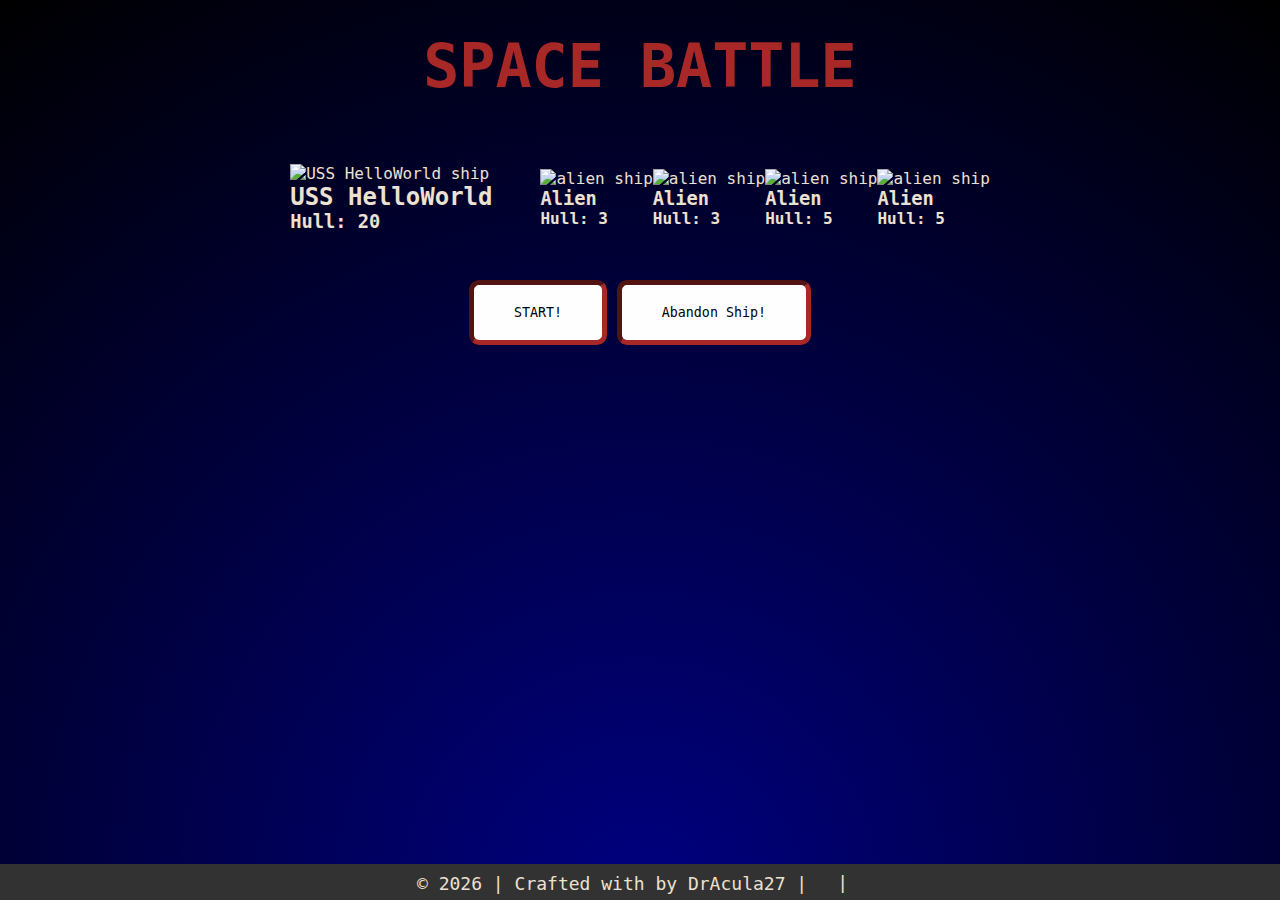
==== html/game.html @ db699676 "add button to return user to home page" ====
<!DOCTYPE html>
<html lang="en">
  <head>
    <meta charset="UTF-8" />
    <meta http-equiv="X-UA-Compatible" content="IE=edge" />
    <meta name="viewport" content="width=device-width, initial-scale=1.0" />
    <title>Space Battle!</title>
    <!-- static icon -->
    <link
      rel="shortcut icon"
      type="image/x-icon"
      href="../images/staticSpaceBattle.ico"
    />
    <!-- animated icon -->
    <link rel="icon" type="image/x-icon" href="../images/spaceBattle.ico" />
    <link rel="stylesheet" href="../css/common.css" />
    <link rel="stylesheet" href="../css/game.css" />
    <script src="../js/game.js" defer></script>
    <!--font-awesome import for icons-->
    <script
      src="https://kit.fontawesome.com/940af2685d.js"
      crossorigin="anonymous"
    ></script>
  </head>
  <body>
    <header id="header">
      <h1 class="title glow">SPACE BATTLE</h1>
    </header>
    <main id="main">
      <!-- battlefield -->
      <div id="battlefield">
        <!-- player ship -->
        <div id="player-ship" class="hidden">
          <img src="../images/USS_Ship.png" alt="USS HelloWorld ship" />
          <div class="ship-data">
            <h2 id="player-ship-title">USS HelloWorld</h2>
            <h3>Hull: <span id="player-ship-hull">20</span></h3>
          </div>
        </div>
        <!-- aliens -->
        <div id="aliens" class="hidden">
          <!-- empty div to be filled in with JavaScript -->
        </div>
      </div>
      <!-- game buttons -->
      <div id="gameBtns">
        <button id="startGameBtn">START!</button>
        <a href="../index.html"><button id="homeBtn">Abandon Ship!</button></a>
      </div>
    </main>
    <footer id="footer">
      <p>
        ©
        <script>
          document.write(new Date().getFullYear());
        </script>
        | Crafted with <i class="fa-solid fa-heart"></i> by DrAcula27 |
      </p>
      <a href="https://github.com/DrAcula27" target="_blank">
        <i class="fa-brands fa-github"></i>
      </a>
      <p>|</p>
      <a href="https://www.linkedin.com/in/daniellerandrews/" target="_blank">
        <i class="fa-brands fa-linkedin"></i>
      </a>
    </footer>
    <div class="end-game-modal" id="endGameModal">
      <p class="end-game-modal-title" id="endGameModalTitle"></p>
      <button class="restart-button" id="restartButton">Battle Again</button>
    </div>
    <div class="modal-overlay" id="modalOverlay"></div>
  </body>
</html>
---- css/common.css ----
/*set color global variables*/
:root {
    --primary-dark: #323232;
    --primary-light: #ede1d1;
    --secondary-dark: #525e75;
    --secondary-light: #fefefe;
    --burgandy: #a82727;
    --black: #000000;
    --white: #ffffff;
}

/* use custom font */
@font-face {
  font-family: Emulogic;
  src: url(../fonts/Emulogic-zrEw.ttf);
}

/*css reset*/
*, *::before, *::after {
  box-sizing: border-box;
  padding: 0;
  margin: 0;
}

/*footer support*/
html { 
  position: relative;
  min-height: 100vh;
}

/*overall document settings*/
body {
    background-color: var(--primary-dark); /* in case gradient bg doesn't work */
    background: radial-gradient(circle at bottom, navy 0, black 100%);
    color: var(--primary-light);
    font-family: Emulogic, 'Monospace', sans-serif;
}

/*header*/
h1 {
    line-height: 1.2;
}

#header {
    padding: 30px 0;
}
  
.title {
    text-align: center;
    font-size: 60px;
}

.glow {
    font-size: 60px;
    color: var(--burgandy);
    text-align: center;
    -webkit-animation: glow 1s ease-in-out infinite alternate;
    -moz-animation: glow 1s ease-in-out infinite alternate;
    animation: glow 1s ease-in-out infinite alternate;
}

@keyframes glow {
    from {
      text-shadow: 0 0 10px var(--white),
                   0 0 20px var(--white),
                   0 0 30px var(--burgandy),
                   0 0 40px var(--burgandy),
                   0 0 50px var(--burgandy);
    }
    to {
      text-shadow: 0 0 20px var(--white),
                   0 0 30px var(--secondary-dark),
                   0 0 40px var(--secondary-dark),
                   0 0 50px var(--secondary-dark),
                   0 0 60px var(--secondary-dark);
    }
}

button {
    font-family: inherit;
    padding: 20px 40px;
    border: 5px inset var(--burgandy);
    border-radius: 10px;
    background-color: var(--secondary-light);
}

button:hover {
    cursor: pointer;
    box-shadow: 2px 2px 5px var(--secondary-light);
}

/*footer*/
#footer {
    background-color: var(--primary-dark);
    color: var(--primary-light);
    position: absolute;
    bottom: 0;
    left: 0;
    display: flex;
    align-items: center;
    justify-content: center;
    gap: 15px;
    width: 100%;
    height: 2em;
    padding: 10px;
    font-size: 18px;
}

.fa-github, .fa-heart, .fa-linkedin {
    color: var(--primary-light);
    font-size: 24px;
    transition: transform 0.3s ease-in-out;
}
  
.fa-github:hover, .fa-linkedin:hover {
    transform: rotateY(360deg) scale(1.4);
    color: var(--burgandy);
}

.fa-heart:hover {
    transform: scale(1.3);
    color: var(--burgandy);
}
---- css/game.css ----
/* background */
.space {
    background: rgba(128, 0, 128, 0.1) center / 200px 200px round;
    bottom: 0;
    left: 0;
    position: absolute;
    right: 0;
    top: 0;
}

/*main body*/
#main {
    display: flex;
    flex-direction: column;
    justify-content: center;
    align-items: center;
    gap: 3em;
    margin-bottom: 2em;
    padding: 2em;
    max-width: 100vw;
}

#battlefield {
    display: flex;
    justify-content: space-between;
    align-items: center;
    gap: 3em;
}

#aliens {
    display: flex;
    flex-wrap: wrap;
}

/* end game modal */
.end-game-modal {
    position: fixed;
    z-index: 1;
    top: 50%;
    left: 50%;
    width: 300px;
    padding: 30px;
    user-select: none;
    transform: translate(-50%, -50%) scale(0);
    transition: 200ms ease-in-out;
}

.end-game-modal {
    border-radius: 10px;
    background-color: var(--secondary-dark);
    box-shadow: 0 0 1em var(--burgandy);
    text-align: center;
    font-size: 2em;
}

.end-game-modal.active, .start-game-modal.active {
    transform: translate(-50%, -50%) scale(1);
}

.end-game-modal-title {
    font-size: 18px;
    font-weight: bold;
    color: var(--bisque);
}

.restart-button {
    padding: 10px 20px;
    margin-top: 25px;
    margin-bottom: 15px;
    font-size: 18px;
    font-weight: bold;
    color: var(--primary-dark);
}

.modal-overlay {
    display: none;
    position: fixed;
    top: 0;
    left: 0;
    width: 100%;
    height: 100%;
    background-color: var(--black);
    opacity: 0.6;
}

.modal-overlay.active {
    display: block;
}
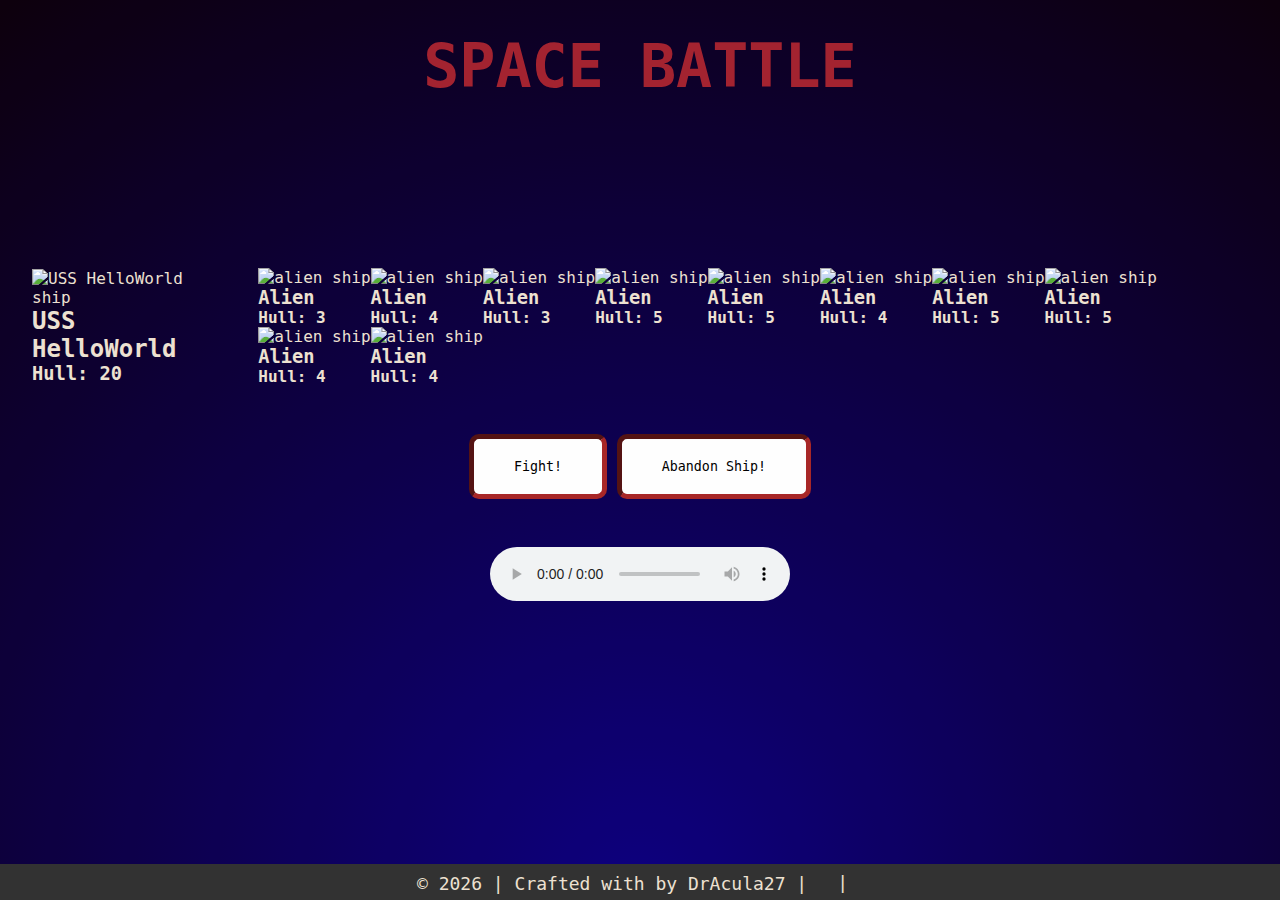
==== commit 4afa2799: "set default volume of theme music" ====
--- a/html/game.html
+++ b/html/game.html
@@ -5,16 +5,18 @@
     <meta http-equiv="X-UA-Compatible" content="IE=edge" />
     <meta name="viewport" content="width=device-width, initial-scale=1.0" />
     <title>Space Battle!</title>
-    <!-- static icon -->
+    <!-- static icon for all browsers -->
     <link
       rel="shortcut icon"
       type="image/x-icon"
       href="../images/staticSpaceBattle.ico"
     />
-    <!-- animated icon -->
+    <!-- animated icon for FireFox -->
     <link rel="icon" type="image/x-icon" href="../images/spaceBattle.ico" />
+    <!-- css -->
     <link rel="stylesheet" href="../css/common.css" />
     <link rel="stylesheet" href="../css/game.css" />
+    <!-- js -->
     <script src="../js/game.js" defer></script>
     <!--font-awesome import for icons-->
     <script
@@ -26,12 +28,17 @@
     <header id="header">
       <h1 class="title glow">SPACE BATTLE</h1>
     </header>
-    <main id="main">
+
+    <main id="main" class="space">
       <!-- battlefield -->
       <div id="battlefield">
         <!-- player ship -->
         <div id="player-ship" class="hidden">
-          <img src="../images/USS_Ship.png" alt="USS HelloWorld ship" />
+          <img
+            id="playerShipImg"
+            src="../images/USS_Ship.png"
+            alt="USS HelloWorld ship"
+          />
           <div class="ship-data">
             <h2 id="player-ship-title">USS HelloWorld</h2>
             <h3>Hull: <span id="player-ship-hull">20</span></h3>
@@ -44,10 +51,18 @@
       </div>
       <!-- game buttons -->
       <div id="gameBtns">
-        <button id="startGameBtn">START!</button>
+        <button id="startGameBtn">Fight!</button>
         <a href="../index.html"><button id="homeBtn">Abandon Ship!</button></a>
       </div>
+      <!-- theme music controls -->
+      <audio
+        id="spaceSound"
+        src="../sounds/8-bit-space.wav"
+        controls
+        loop
+      ></audio>
     </main>
+
     <footer id="footer">
       <p>
         ©
@@ -64,6 +79,7 @@
         <i class="fa-brands fa-linkedin"></i>
       </a>
     </footer>
+    <!-- end game modal and overlay, initial display: none -->
     <div class="end-game-modal" id="endGameModal">
       <p class="end-game-modal-title" id="endGameModalTitle"></p>
       <button class="restart-button" id="restartButton">Battle Again</button>
--- a/css/common.css
+++ b/css/common.css
@@ -47,7 +47,7 @@
   
 .title {
     text-align: center;
-    font-size: 60px;
+    font-size: clamp(1.75rem, 4vw + 1rem, 3rem);
 }
 
 .glow {
@@ -121,3 +121,10 @@
     transform: scale(1.3);
     color: var(--burgandy);
 }
+
+/* media queries */
+@media (max-width: 850px) {
+    .title {
+        font-size: 50px;
+    }
+  }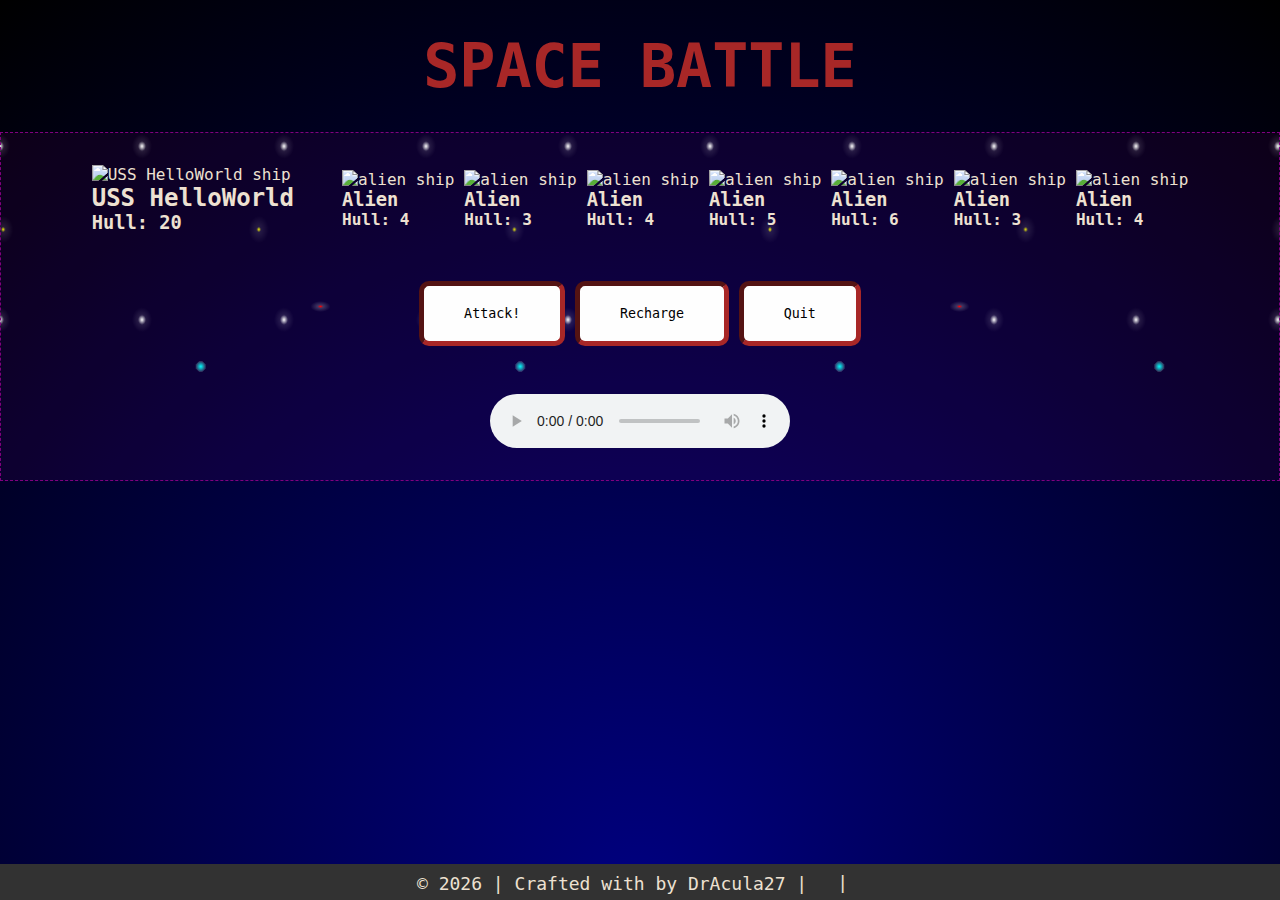
==== commit 8a5d6727: "add recharge button; change functionality so that player attacks one ship at a time" ====
--- a/html/game.html
+++ b/html/game.html
@@ -51,8 +51,9 @@
       </div>
       <!-- game buttons -->
       <div id="gameBtns">
-        <button id="startGameBtn">Fight!</button>
-        <a href="../index.html"><button id="homeBtn">Abandon Ship!</button></a>
+        <button id="attackBtn">Attack!</button>
+        <button id="rechargeBtn">Recharge</button>
+        <a href="../index.html"><button id="quitBtn">Quit</button></a>
       </div>
       <!-- theme music controls -->
       <audio
--- a/css/common.css
+++ b/css/common.css
@@ -1,4 +1,4 @@
-/*set color global variables*/
+/*set global variables (css custom properties) */
 :root {
     --primary-dark: #323232;
     --primary-light: #ede1d1;
@@ -38,16 +38,16 @@
 
 /*header*/
 h1 {
-    line-height: 1.2;
+    padding: 30px 0;
+    font-size: clamp(1.75rem, 4vw + 1rem, 3rem);
 }
 
 #header {
-    padding: 30px 0;
+    line-height: 1.2;
 }
   
 .title {
     text-align: center;
-    font-size: clamp(1.75rem, 4vw + 1rem, 3rem);
 }
 
 .glow {
--- a/css/game.css
+++ b/css/game.css
@@ -1,88 +1,111 @@
-/* background */
-.space {
-    background: rgba(128, 0, 128, 0.1) center / 200px 200px round;
-    bottom: 0;
-    left: 0;
-    position: absolute;
-    right: 0;
-    top: 0;
+/*set global variables (css custom properties) */
+:root {
+  --primary-dark: #323232;
+  --primary-light: #ede1d1;
+  --secondary-dark: #525e75;
+  --secondary-light: #fefefe;
+  --burgandy: #a82727;
+  --black: #000000;
+  --white: #ffffff;
 }
 
 /*main body*/
 #main {
-    display: flex;
-    flex-direction: column;
-    justify-content: center;
-    align-items: center;
-    gap: 3em;
-    margin-bottom: 2em;
-    padding: 2em;
-    max-width: 100vw;
+  display: flex;
+  flex-direction: column;
+  justify-content: center;
+  align-items: center;
+  gap: 3em;
+  margin-bottom: 2em;
+  padding: 2em;
+  max-width: 100vw;
+}
+
+/* background */
+.space {
+  background: rgba(128, 0, 128, 0.1) center / 200px 200px round;
+  border: 1px dashed purple;
+  background-image: radial-gradient(
+      red,
+      rgba(255, 255, 255, 0.2) 3px,
+      transparent 10px
+    ),
+    radial-gradient(cyan, rgba(255, 255, 255, 0.15) 5px, transparent 5px),
+    radial-gradient(yellow, rgba(255, 255, 255, 0.1) 2px, transparent 10px),
+    radial-gradient(white, rgba(255, 255, 255, 0.1) 4px, transparent 10px);
+  background-size: 550px 550px, 350px 350px, 250px 250px, 150px 150px;
+  background-position: 0 0, 40px 60px, 130px 270px, 70px 100px;
+}
+
+img[id*="alien"] {
+  max-width: 200px;
+}
+
+#playerShipImg {
+  max-width: 450px;
 }
 
 #battlefield {
-    display: flex;
-    justify-content: space-between;
-    align-items: center;
-    gap: 3em;
+  display: flex;
+  justify-content: space-between;
+  align-items: center;
+  gap: 3em;
 }
 
 #aliens {
-    display: flex;
-    flex-wrap: wrap;
+  display: flex;
+  gap: 10px;
+  flex-wrap: wrap;
 }
 
 /* end game modal */
 .end-game-modal {
-    position: fixed;
-    z-index: 1;
-    top: 50%;
-    left: 50%;
-    width: 300px;
-    padding: 30px;
-    user-select: none;
-    transform: translate(-50%, -50%) scale(0);
-    transition: 200ms ease-in-out;
+  position: fixed;
+  z-index: 1;
+  top: 50%;
+  left: 50%;
+  width: 300px;
+  padding: 30px;
+  user-select: none;
+  transform: translate(-50%, -50%) scale(0);
+  transition: 200ms ease-in-out;
+  border-radius: 10px;
+  background-color: var(--secondary-dark);
+  box-shadow: 0 0 1em var(--burgandy);
+  text-align: center;
+  font-size: 2em;
 }
 
-.end-game-modal {
-    border-radius: 10px;
-    background-color: var(--secondary-dark);
-    box-shadow: 0 0 1em var(--burgandy);
-    text-align: center;
-    font-size: 2em;
-}
-
-.end-game-modal.active, .start-game-modal.active {
-    transform: translate(-50%, -50%) scale(1);
+.end-game-modal.active {
+  transform: translate(-50%, -50%) scale(1);
 }
 
 .end-game-modal-title {
-    font-size: 18px;
-    font-weight: bold;
-    color: var(--bisque);
+  font-size: 18px;
+  font-weight: bold;
+  color: var(--bisque);
 }
 
 .restart-button {
-    padding: 10px 20px;
-    margin-top: 25px;
-    margin-bottom: 15px;
-    font-size: 18px;
-    font-weight: bold;
-    color: var(--primary-dark);
+  padding: 10px 20px;
+  margin-top: 25px;
+  margin-bottom: 15px;
+  font-size: 18px;
+  font-weight: bold;
+  color: var(--primary-dark);
 }
 
 .modal-overlay {
-    display: none;
-    position: fixed;
-    top: 0;
-    left: 0;
-    width: 100%;
-    height: 100%;
-    background-color: var(--black);
-    opacity: 0.6;
+  display: none;
+  position: fixed;
+  top: 0;
+  left: 0;
+  width: 100%;
+  height: 100%;
+  background-color: var(--black);
+  opacity: 0.6;
 }
 
 .modal-overlay.active {
-    display: block;
-}+  display: block;
+}
